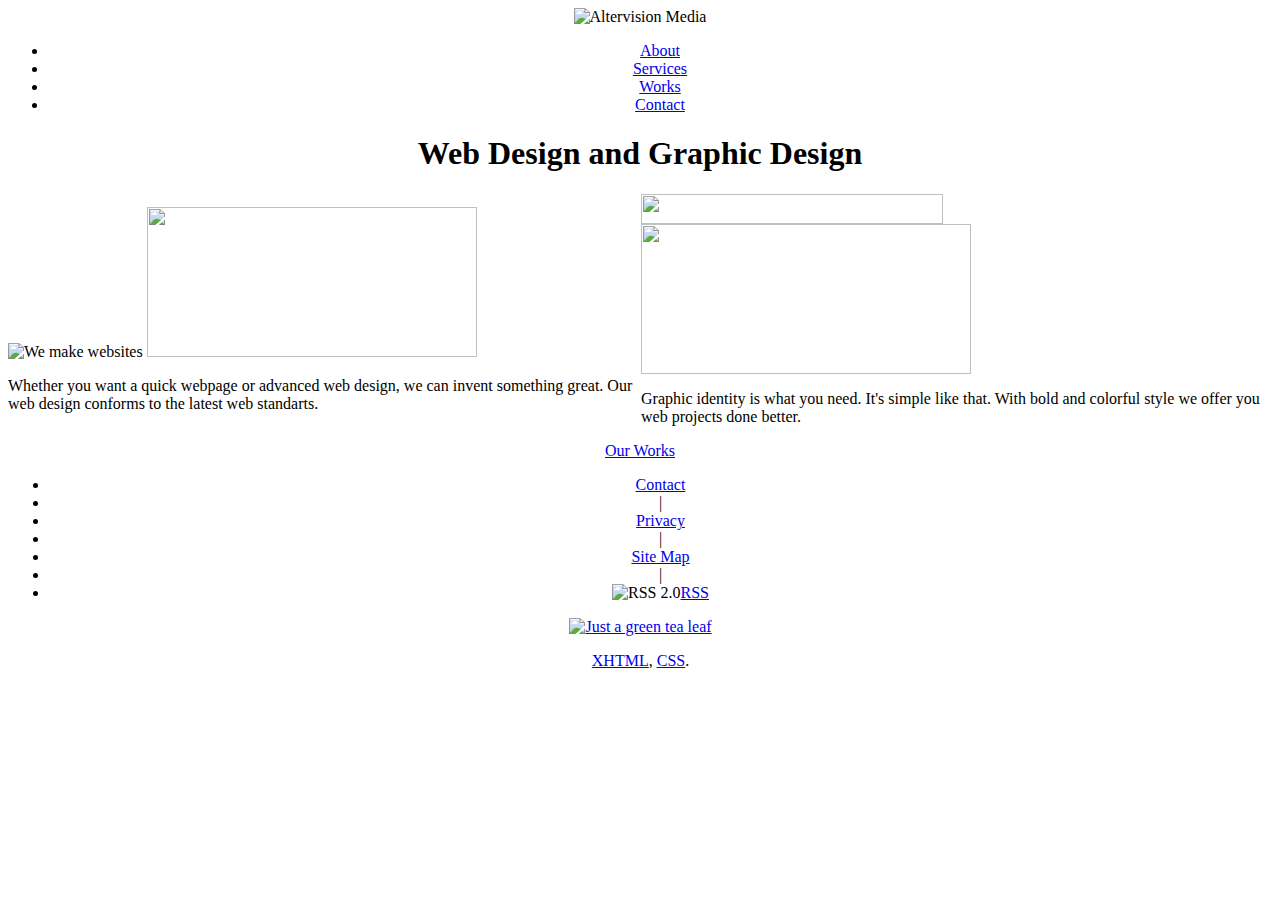
==== index.html @ d3450c9f "Add files via upload" ====
<!DOCTYPE html PUBLIC "-//W3C//DTD XHTML 1.0 Transitional//EN" "http://www.w3.org/TR/xhtml1/DTD/xhtml1-transitional.dtd">
<html xmlns="http://www.w3.org/1999/xhtml">
<head>
	<title>Altervision Media &mdash; Web Design</title>
	<meta http-equiv="Content-Type" content="text/html;charset=utf-8" />
	<link rel="stylesheet" type="text/css" media="screen" href="css/style.css" />
	<link rel="SHORTCUT ICON" type="image/x-icon" href="favicon.ico" />
	<link rel="alternate" type="application/rss+xml" title="RSS" href="news/feed.xml" />
</head>
<body>
<center>
	<div id="header">
		<div id="logo">
			<img style="background-image:url(images/amlogo.jpg)" src="images/x.gif" width="240" height="130" alt="Altervision Media" />
		</div>
		<ul id="nav">
			<li><a href="about/">About</a></li>
			<li><a href="services/">Services</a></li>
			<li><a href="works/">Works</a></li>
			<li><a href="contact/">Contact</a></li>
		</ul>
	</div>
	<div id="content">
		<h1>Web Design and Graphic Design</h1>
		<table id="index" cellpadding="0" cellspacing="0"><tr>
			<td id="websites" width="50%">
				<img class="title" src="images/wemakewebsites.gif" width="262" height="30" alt="We make websites" />
				<img src="images/flash.jpg" width="330" height="150" alt="" />
				<p>
					Whether you want a quick webpage or advanced web design, we can invent
					something great. Our web design conforms to the latest web standarts.
				</p>
			</td>
			<td class="divider"><img src="images/x.gif" width="2" height="2" alt="" /></td>
			<td id="identity" width="50%">
				<img class="title" src="images/anddesignidentity.gif" width="302" height="30" alt="" />
				<img src="images/identity2.jpg" width="330" height="150" alt="" />
				<p>
					Graphic identity is what you need. It's simple like that. With bold and colorful style we offer you
					web projects done better.
				</p>
			</td>
		</tr></table>
		<a class="cool_link1" href="works/">Our Works</a>
	</div>
	
	<div id="footer" style="margin-left:1px">
		<ul class="fmenu">
			<li><a href="contact/">Contact</a></li>
			<li><span>|</span></li>
			<li><a href="privacy/">Privacy</a></li>
			<li><span>|</span></li>
			<li><a href="sitemap/">Site Map</a></li>
			<li><span>|</span></li>
			<li><img class="ico" src="images/ico_rss.gif" width="16" height="16" alt="RSS 2.0" /><a href="news/feed.xml">RSS</a></li>
		</ul>
		<div id="apl"><a href="tea/"><img src="images/greentealeaf.gif" width="45" height="45" alt="Just a green tea leaf" /></a></div>
		<p>
			<a href="http://validator.w3.org/check/referer">XHTML</a>,
			<a href="http://jigsaw.w3.org/css-validator/check/referer">CSS</a>.
		</p>
	</div>

</center>
</body>
</html>
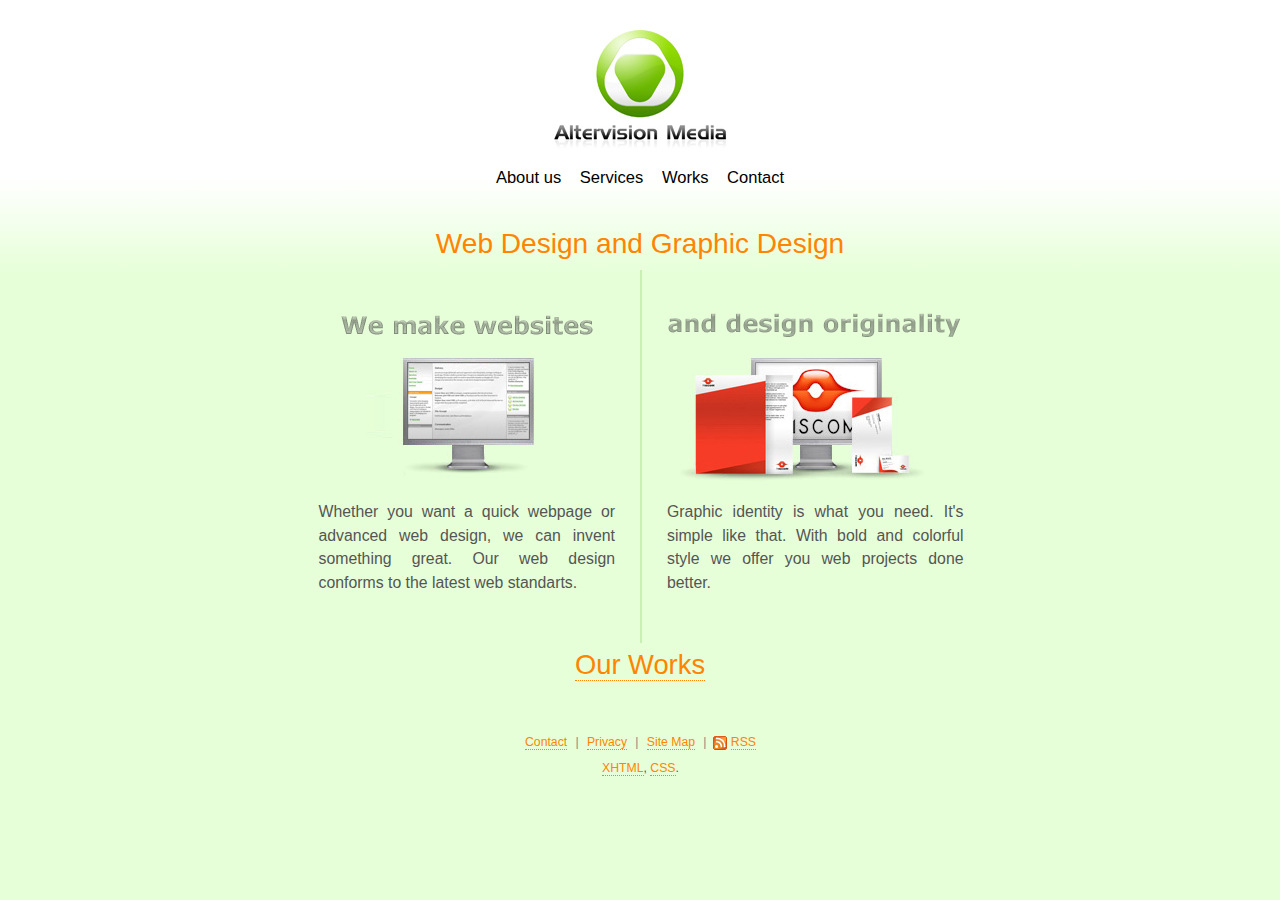
==== commit 60f6b93d: "Update index.html" ====
--- a/index.html
+++ b/index.html
@@ -14,7 +14,7 @@
 			<img style="background-image:url(images/amlogo.jpg)" src="images/x.gif" width="240" height="130" alt="Altervision Media" />
 		</div>
 		<ul id="nav">
-			<li><a href="about/">About</a></li>
+			<li><a href="about/">About us</a></li>
 			<li><a href="services/">Services</a></li>
 			<li><a href="works/">Works</a></li>
 			<li><a href="contact/">Contact</a></li>
@@ -48,13 +48,12 @@
 		<ul class="fmenu">
 			<li><a href="contact/">Contact</a></li>
 			<li><span>|</span></li>
-			<li><a href="privacy/">Privacy</a></li>
+			<li><a href="#">Privacy</a></li>
 			<li><span>|</span></li>
-			<li><a href="sitemap/">Site Map</a></li>
+			<li><a href="#">Site Map</a></li>
 			<li><span>|</span></li>
-			<li><img class="ico" src="images/ico_rss.gif" width="16" height="16" alt="RSS 2.0" /><a href="news/feed.xml">RSS</a></li>
+			<li><img class="ico" src="images/ico_rss.gif" width="16" height="16" alt="RSS 2.0" /><a href="#">RSS</a></li>
 		</ul>
-		<div id="apl"><a href="tea/"><img src="images/greentealeaf.gif" width="45" height="45" alt="Just a green tea leaf" /></a></div>
 		<p>
 			<a href="http://validator.w3.org/check/referer">XHTML</a>,
 			<a href="http://jigsaw.w3.org/css-validator/check/referer">CSS</a>.
@@ -63,4 +62,4 @@
 
 </center>
 </body>
-</html>+</html>
--- a/css/style.css
+++ b/css/style.css
@@ -0,0 +1,369 @@
+body {
+	padding: 0;
+	margin: 0;
+	font-family: Verdana, Helvetica, sans-serif;
+	cursor: default;
+	font-size: 90%;
+	background: #e6ffd8 url(../images/lightbg.jpg) repeat-x;
+}
+
+h1 {
+	color: #ff8400;
+	font-size: 195%;
+	font-weight: normal;
+	margin: 0.25em 0 0.35em;
+	line-height: normal;
+}
+
+a {
+	color: #ff8400;
+	text-decoration: none;
+	border-bottom: 1px dotted #ff8400;
+}
+
+a:hover {
+	background-color: #f5eacb;
+}
+
+a:visited {
+	color: #e25d0d;
+	border-bottom-color: #e25d0d;
+}
+
+a img {
+	border: 0;
+	text-decoration: none;
+}
+
+#header {
+	position: relative;
+	width: 695px;
+	text-align: center;
+}
+
+#logo {
+	position: absolute;
+	background: url(../images/amlogo_.jpg) no-repeat;
+	width: 240px;
+	height: 130px;
+	top: 21px;
+	left: 50%;
+	margin-left: -120px;
+}
+
+#logo a {
+	background: url(../images/amlogo.jpg) no-repeat;
+	display: block;
+	width: 240px;
+	height: 130px;
+	border: 0;
+}
+
+#logo a:hover {
+	background: none;
+}
+
+#nav {
+	font-size: 115%;
+	margin: 0;
+	padding: 168px 0 8px;
+}
+
+#nav ul {
+	list-style: none;
+	margin: 0;
+	padding: 0;
+}
+
+#nav li {
+	display: inline;
+	margin: 0;
+	padding: 0;
+}
+
+#nav a {
+	color: #000;
+	border: 0;
+	padding: 4px 7px;
+	text-decoration: none;
+}
+
+#nav a:hover {
+	background: #baf591;
+	text-decoration: none;
+	-moz-border-radius: 2px;
+	border-radius: 2px;
+	text-shadow: 1px 1px 1px #e6ffd8;
+}
+
+#nav span {
+	padding: 3px;
+	background: #f4f4f4;
+	padding: 4px 7px;
+	-moz-border-radius: 2px;
+	border-radius: 2px;
+	text-shadow: 1px 1px 1px #fff;
+}
+
+#content {
+	padding: 25px 0 20px;
+	line-height: 140%;
+	width: 695px;
+	color: #555;
+}
+
+#content h2 {
+	font-size: 140%;
+	margin-top: 0;
+	font-weight: normal;
+}
+
+#content .title {
+	margin-bottom: 10px;
+}
+
+.srvlst {
+	padding: 8px 14px 6px;
+	display: block;
+	width: 202px;
+}
+
+.srvlst ul {
+	list-style: url(../images/lrw.gif);
+	list-style-position: inside;
+	padding: 0;
+	margin: 0;
+	border-top: 1px dotted #555;
+}
+
+.srvlst ul>li {
+	padding: .65em 3px;
+	margin: 0;
+	border-bottom: 1px dotted #555;
+}
+
+#footer {
+	padding: 40px 0 9px;
+	color: #555;
+	font-size: 85%;
+	width: 695px;
+	text-align: center;
+}
+
+.fmenu {
+	margin: 0;
+	padding: 0;
+	list-style: none;
+}
+
+.fmenu ul {
+	margin: 0;
+	padding: 0;
+}
+
+.fmenu li {
+	margin: 0;
+	padding: 0;
+	display: inline;	
+}
+
+.fmenu a {
+	margin: .2em;
+}
+
+.fmenu span {
+	margin: .2em;
+	color: #888;
+}
+
+.fmenu .fmnu {
+	font-weight: bold;
+}
+
+#cr {
+	margin: 1.2em 0 2em;
+}
+
+.ico {
+	margin: 0 0 -5px 0;
+}
+
+#index {
+	width: 100%;
+	margin-bottom: 12px;
+	margin-left: 1px;
+}
+
+#indexn {
+	margin: 28px 0 12px;
+}
+
+#websites, #identity {
+	vertical-align: top;
+	padding: 40px 0 43px;
+	text-align: center;
+}
+
+#websites p, #identity p {
+	font-size: 110%;
+	line-height: 150%;
+	text-align: justify;
+	margin: 0px 25px 5px;
+}
+
+.divider {
+	background: repeat-y center url(../images/bg_arrow.gif);
+	width: 2px;
+}
+
+.cool_link1 {
+	font-size: 190%;
+	margin-top: 1px;
+}
+
+#cool_link2 {
+	font-size: 115%;
+	margin-top: 1px;
+	width: 180px;
+	margin-top: 40px;
+	margin-bottom: 100px;
+	height: 44px;
+	padding: 7px 24px 8px;
+	border: 1px solid #caefb5;
+	-moz-border-radius: 3px;
+	border-radius: 3px;
+}
+
+#cool_link2:hover {
+	border: 1px solid #ff8400;
+}
+
+.hidden {
+	color: #cadebf;
+	border-color: #cadebf;
+}
+
+.hidden:hover {
+	color: #ff8400;
+	border-color: #ff8400
+}
+
+#aboutimg {
+	padding: 10px;
+	margin: 34px 0 1.5em;
+	border: 1px solid #ccc;
+	-moz-border-radius: 8px;
+	border-radius: 8px;
+}
+
+#aboutimg div {
+	height: 112px;
+	background: url(../images/june08.jpg) center no-repeat
+}
+
+.planr, .planr:visited {
+	display: block;
+	width: 180px;
+	height: 44px;
+	margin: 21px 0 8px;
+	border: 1px solid #caefb5;
+	-moz-border-radius: 2px;
+	border-radius: 2px;
+}
+
+.planr:hover {
+	border: 1px solid #ff8400;
+}
+
+#fts {
+	padding: 0;
+	margin: 0 1.35em;
+	list-style-image: url(../images/lrw.gif);
+}
+
+#folio {
+	margin-top: 28px;
+	margin-left: 8px;
+}
+
+#folio>div {
+	border: 1px solid #ccc;
+	-moz-border-radius: 2px;
+	border-radius: 2px;
+	display: block;
+	width: 156px;
+	height: 126px;
+	margin: 6px;
+	float: left;
+}
+
+#folio>div>a {
+	background: none;
+	display: block;
+	border: 0;
+	width: 156px;
+	height: 126px;
+}
+
+#folio>div>a:hover {
+	background-color: #caefb5;
+}
+
+#freshwp {
+	margin-top: 34px;
+}
+
+#freshwp td {
+	padding: 0 16px;
+}
+
+#freshwp td p {
+	text-align: center;
+	margin: .65em 0 2em;
+	font-size: 85%;
+	color: #a8c29a
+}
+
+#freshwp td p a {
+}
+
+#freshwp td img {
+	padding: 10px;
+	border: 1px solid #b4d89f;
+	-moz-border-radius: 2px;
+	border-radius: 2px;	
+	background: #caefb5;
+}
+
+#apl {
+	margin: 25px 0 10px;
+}
+
+#apl a {
+	border-bottom: 0;
+	opacity: .6;
+}
+
+#apl a:hover {
+	opacity: 1;
+}
+
+#wsmap {
+	margin: 34px 0 0;
+	padding: 14px 20px 10px 20px;
+	-moz-border-radius: 8px;
+	border-radius: 8px;
+	width: 200px;
+	text-align: left;
+	line-height: 160%;	
+	border: 1px solid #ccc;
+}
+
+#wsmap ul {
+	margin: 0 14px 8px 14px;
+	padding: 0;
+}
+
+#wsmap li {
+	list-style: url(../images/lrw.gif);
+}
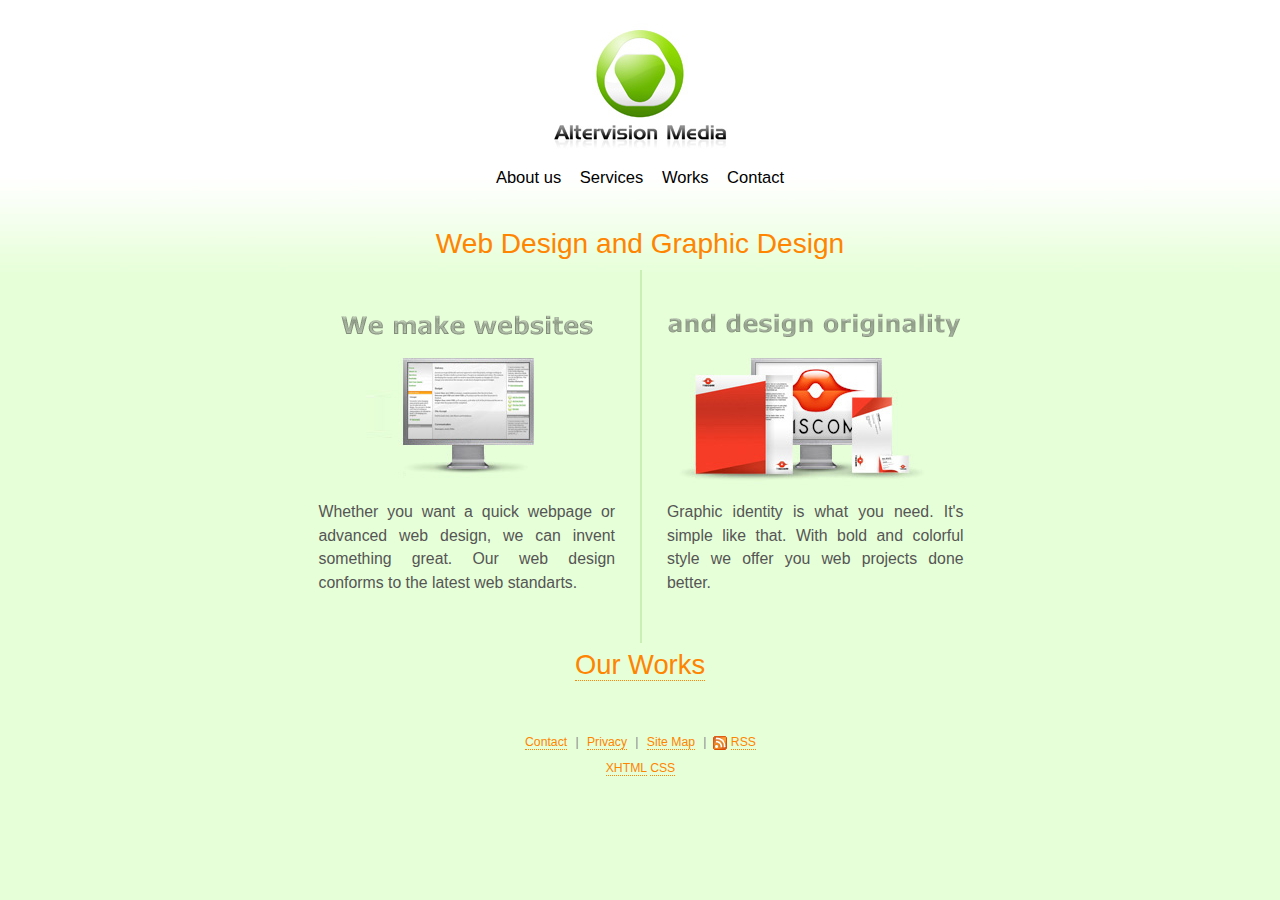
==== commit df21a503: "Update index.html" ====
--- a/index.html
+++ b/index.html
@@ -55,11 +55,10 @@
 			<li><img class="ico" src="images/ico_rss.gif" width="16" height="16" alt="RSS 2.0" /><a href="#">RSS</a></li>
 		</ul>
 		<p>
-			<a href="http://validator.w3.org/check/referer">XHTML</a>,
-			<a href="http://jigsaw.w3.org/css-validator/check/referer">CSS</a>.
+			<a href="http://validator.w3.org/check/referer">XHTML</a>
+			<a href="http://jigsaw.w3.org/css-validator/check/referer">CSS</a>
 		</p>
 	</div>
-
 </center>
 </body>
 </html>
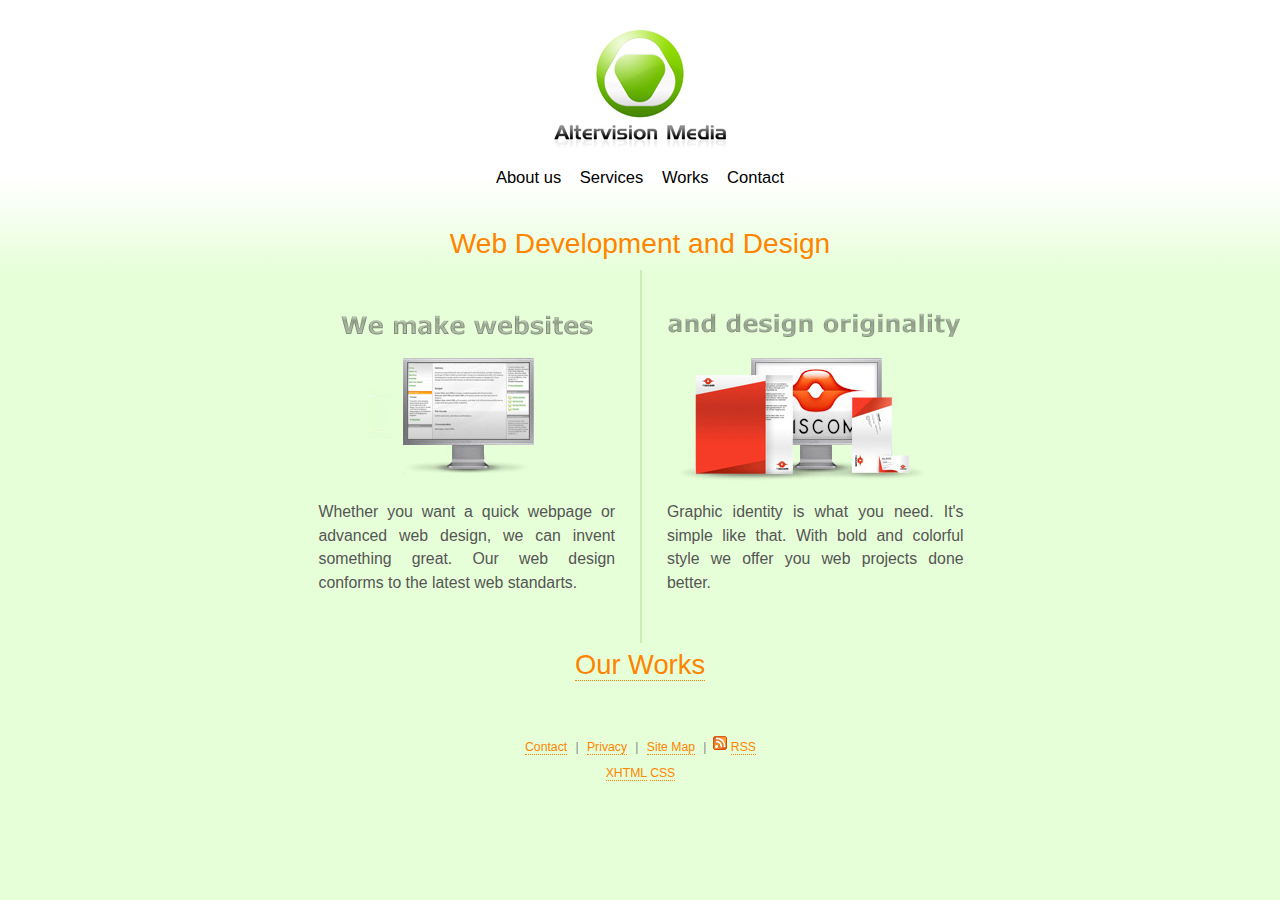
==== commit 2557828c: "Update index.html" ====
--- a/index.html
+++ b/index.html
@@ -1,7 +1,7 @@
 <!DOCTYPE html PUBLIC "-//W3C//DTD XHTML 1.0 Transitional//EN" "http://www.w3.org/TR/xhtml1/DTD/xhtml1-transitional.dtd">
 <html xmlns="http://www.w3.org/1999/xhtml">
 <head>
-	<title>Altervision Media &mdash; Web Design</title>
+	<title>Web Design Studio</title>
 	<meta http-equiv="Content-Type" content="text/html;charset=utf-8" />
 	<link rel="stylesheet" type="text/css" media="screen" href="css/style.css" />
 	<link rel="SHORTCUT ICON" type="image/x-icon" href="favicon.ico" />
@@ -21,7 +21,7 @@
 		</ul>
 	</div>
 	<div id="content">
-		<h1>Web Design and Graphic Design</h1>
+		<h1>Web Development and Design</h1>
 		<table id="index" cellpadding="0" cellspacing="0"><tr>
 			<td id="websites" width="50%">
 				<img class="title" src="images/wemakewebsites.gif" width="262" height="30" alt="We make websites" />
--- a/css/style.css
+++ b/css/style.css
@@ -180,13 +180,9 @@
 	font-weight: bold;
 }
 
-#cr {
-	margin: 1.2em 0 2em;
-}
-
-.ico {
-	margin: 0 0 -5px 0;
-}
+#footer p {
+	padding: 2em auto;
+}	
 
 #index {
 	width: 100%;
